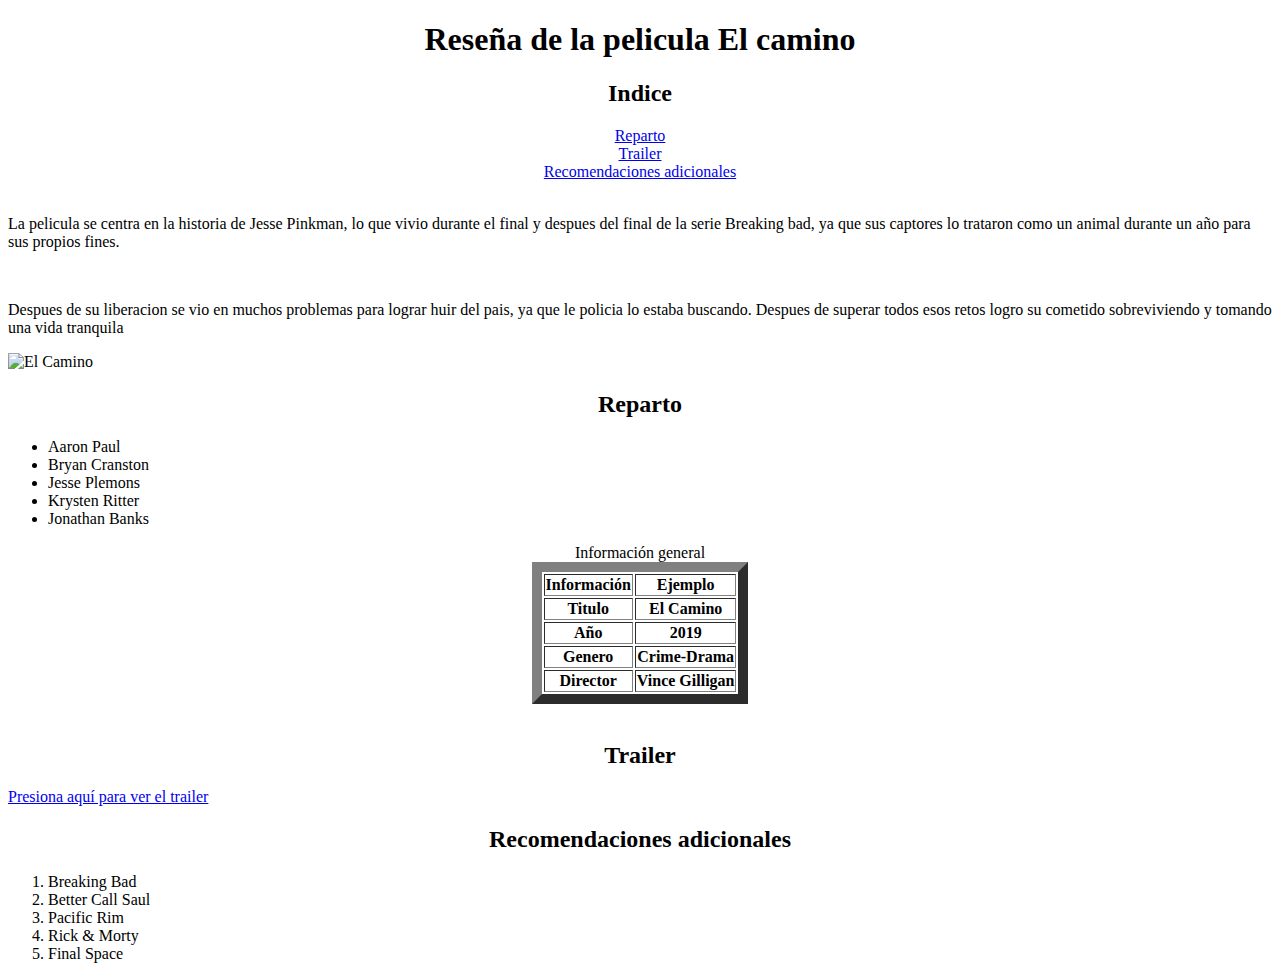
==== pagina.html @ da0a572b "archivo html agregado" ====
<!DOCTYPE html>
<html>
<head>
	<meta charset="utf-8">
	<meta name="viewport" content="width=device-width, initial-scale=1">
	<title>Curso de Programación Web</title>
</head>
<body>
	<h1 align="center" style="font-family: cursive; font-weight: bold;">Reseña de la pelicula El camino</h1>

	<h2 align="center" style="font-family: cursive; font-weight: bold;">Indice</h2>
	<div align="center">
		<a href="#Titulo1">Reparto</a>
		<br>
		<a href="#Titulo2">Trailer</a>
		<br>
		<a href="#Titulo3">Recomendaciones adicionales</a>
	</div>
	<br>
	<p>La pelicula se centra en la historia de Jesse Pinkman, lo que vivio durante el final y despues del final de la serie Breaking bad, ya que sus captores lo trataron como un animal durante un año para sus propios fines.</p>
	<br>
	<p>Despues de su liberacion se vio en muchos problemas para lograr huir del pais, ya que le policia lo estaba buscando. Despues de superar todos esos retos logro su cometido sobreviviendo y tomando una vida tranquila</p>

	<img src="Elcamino.jpg" alt="El Camino" title="El Camino">

	<br>

	<h2 id="Titulo1" align="center" style="font-family: cursive; font-weight: bold;">Reparto</h2>

	<ul>
		<li>
			Aaron Paul
		</li>
		<li>
			Bryan Cranston
		</li>
		<li>
			Jesse Plemons
		</li>
		<li>
			Krysten Ritter
		</li>
		<li>
			Jonathan Banks
		</li>
	</ul>

	<table border=10px align="center">
        <caption>
            Información general
        </caption>
        <tbody>
            <tr>
                <th>Información</th>
                <th>Ejemplo</th>
            </tr>
            <tr>
                <th>Titulo</th>
                <th>El Camino</th>
            </tr>
            <tr>
                <th>Año</th>
                <th>2019</th>
            </tr>
            <tr>
                <th>Genero</th>
                <th>Crime-Drama</th>
            </tr>
        </tbody>
        <tfoot>
            <tr>
                <th>Director</th>
                <th>Vince Gilligan</th>
            </tr>
        </tfoot>
    </table>

    <br>

    <h2 id="Titulo2" align="center" style="font-family: cursive; font-weight: bold;">Trailer</h2>

    <a href="https://www.youtube.com/watch?v=Bi3mMWw_cJ4">Presiona aquí para ver el trailer</a>
    <br>
    <h2 id="Titulo3" align="center" style="font-family: cursive; font-weight: bold;">Recomendaciones adicionales</h2>

    <ol>
        <li>Breaking Bad</li>
        <li>Better Call Saul</li>
        <li>Pacific Rim</li>
        <li>Rick & Morty</li>
        <li>Final Space</li>
    </ol>
</body>
</html>
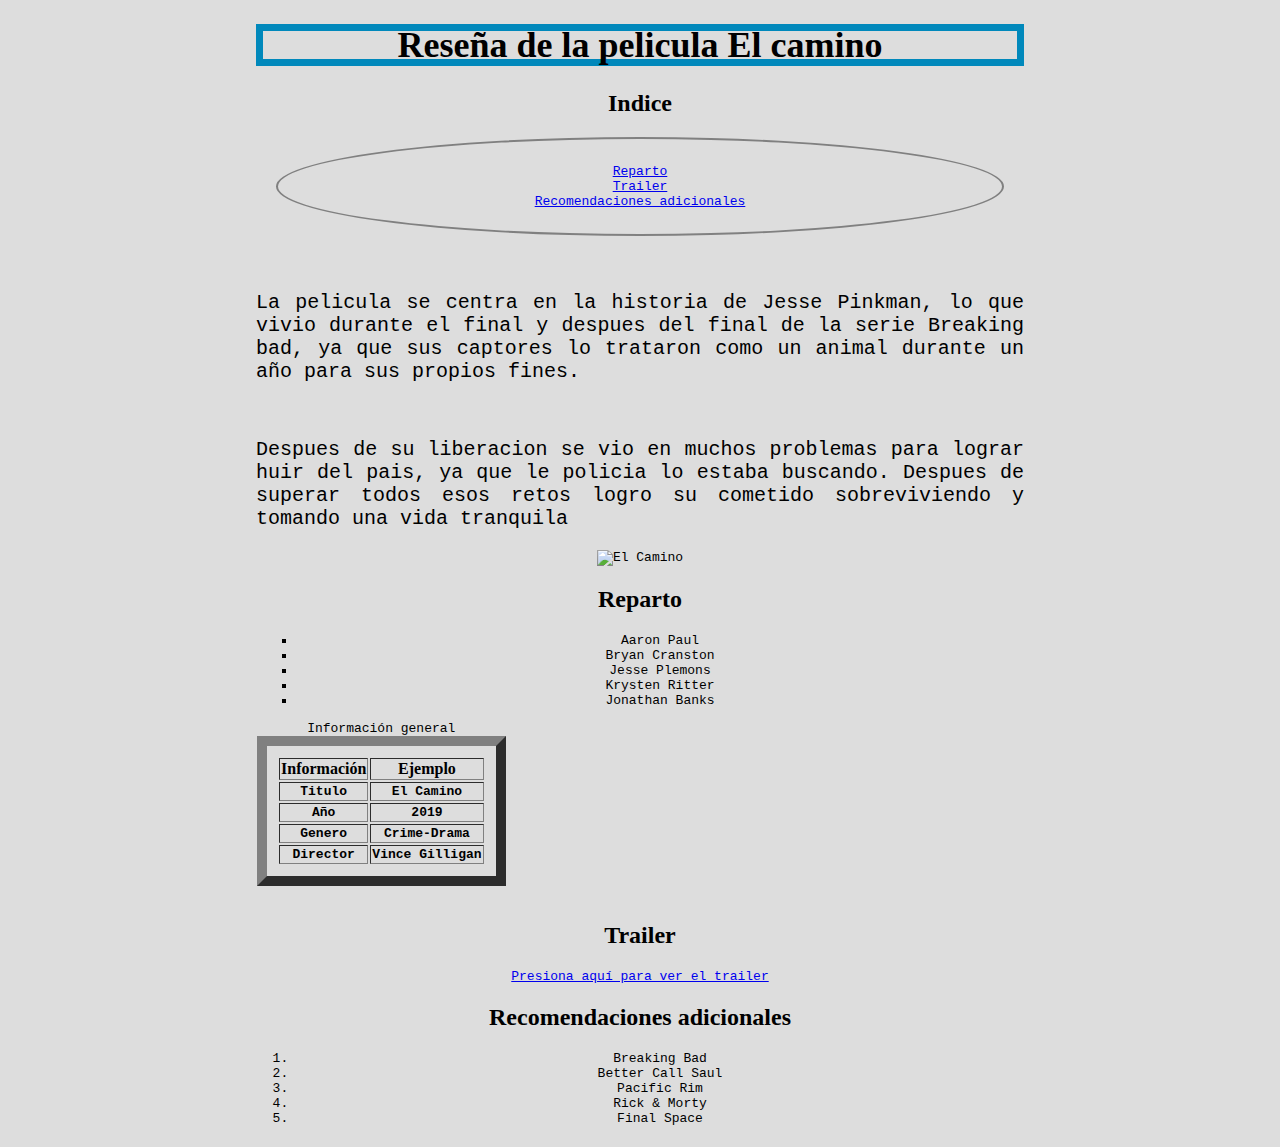
==== commit 3f3281ca: "Cambiado" ====
--- a/pagina.html
+++ b/pagina.html
@@ -4,12 +4,13 @@
 	<meta charset="utf-8">
 	<meta name="viewport" content="width=device-width, initial-scale=1">
 	<title>Curso de Programación Web</title>
+    <link rel="stylesheet" href="style.css">
 </head>
 <body>
-	<h1 align="center" style="font-family: cursive; font-weight: bold;">Reseña de la pelicula El camino</h1>
+	<h1 id="Titulo" style="font-family: cursive; font-weight: bold;">Reseña de la pelicula El camino</h1>
 
 	<h2 align="center" style="font-family: cursive; font-weight: bold;">Indice</h2>
-	<div align="center">
+	<div align="center" class="div">
 		<a href="#Titulo1">Reparto</a>
 		<br>
 		<a href="#Titulo2">Trailer</a>
@@ -17,9 +18,9 @@
 		<a href="#Titulo3">Recomendaciones adicionales</a>
 	</div>
 	<br>
-	<p>La pelicula se centra en la historia de Jesse Pinkman, lo que vivio durante el final y despues del final de la serie Breaking bad, ya que sus captores lo trataron como un animal durante un año para sus propios fines.</p>
+	<p class="texto">La pelicula se centra en la historia de Jesse Pinkman, lo que vivio durante el final y despues del final de la serie Breaking bad, ya que sus captores lo trataron como un animal durante un año para sus propios fines.</p>
 	<br>
-	<p>Despues de su liberacion se vio en muchos problemas para lograr huir del pais, ya que le policia lo estaba buscando. Despues de superar todos esos retos logro su cometido sobreviviendo y tomando una vida tranquila</p>
+	<p class="texto">Despues de su liberacion se vio en muchos problemas para lograr huir del pais, ya que le policia lo estaba buscando. Despues de superar todos esos retos logro su cometido sobreviviendo y tomando una vida tranquila</p>
 
 	<img src="Elcamino.jpg" alt="El Camino" title="El Camino">
 
@@ -50,7 +51,7 @@
             Información general
         </caption>
         <tbody>
-            <tr>
+            <tr id="Negritas">
                 <th>Información</th>
                 <th>Ejemplo</th>
             </tr>
@@ -81,6 +82,7 @@
 
     <a href="https://www.youtube.com/watch?v=Bi3mMWw_cJ4">Presiona aquí para ver el trailer</a>
     <br>
+
     <h2 id="Titulo3" align="center" style="font-family: cursive; font-weight: bold;">Recomendaciones adicionales</h2>
 
     <ol>
--- a/style.css
+++ b/style.css
@@ -0,0 +1,46 @@
+body{
+	text-align: center;
+	background-color: #ddd;
+	width: 60%;
+	margin: 0px auto;
+	font-family: monospace;
+}
+
+.div{
+	border: 2px gray solid;
+	border-radius: 50%;
+	padding: 25px 10px 25px 10px;
+	margin: 20px;
+}
+
+img{
+	width: 200px;
+	height: auto;
+}
+
+#Titulo{
+	font-size: 36px;
+	width: 100%;
+	align-content: center;
+	box-shadow: inset 0 0 0 7px #08B;
+}
+
+.texto{
+	text-align: justify;
+	font-size: 20px;
+}
+
+ul li{
+	list-style-type: square;
+}
+
+#Negritas{
+	font-family: cursive;
+	font-weight: bold;
+	color: black;
+}
+
+table{
+	margin: 1px 1px 1px 1px;
+	padding: 10px 10px 10px 10px;
+}